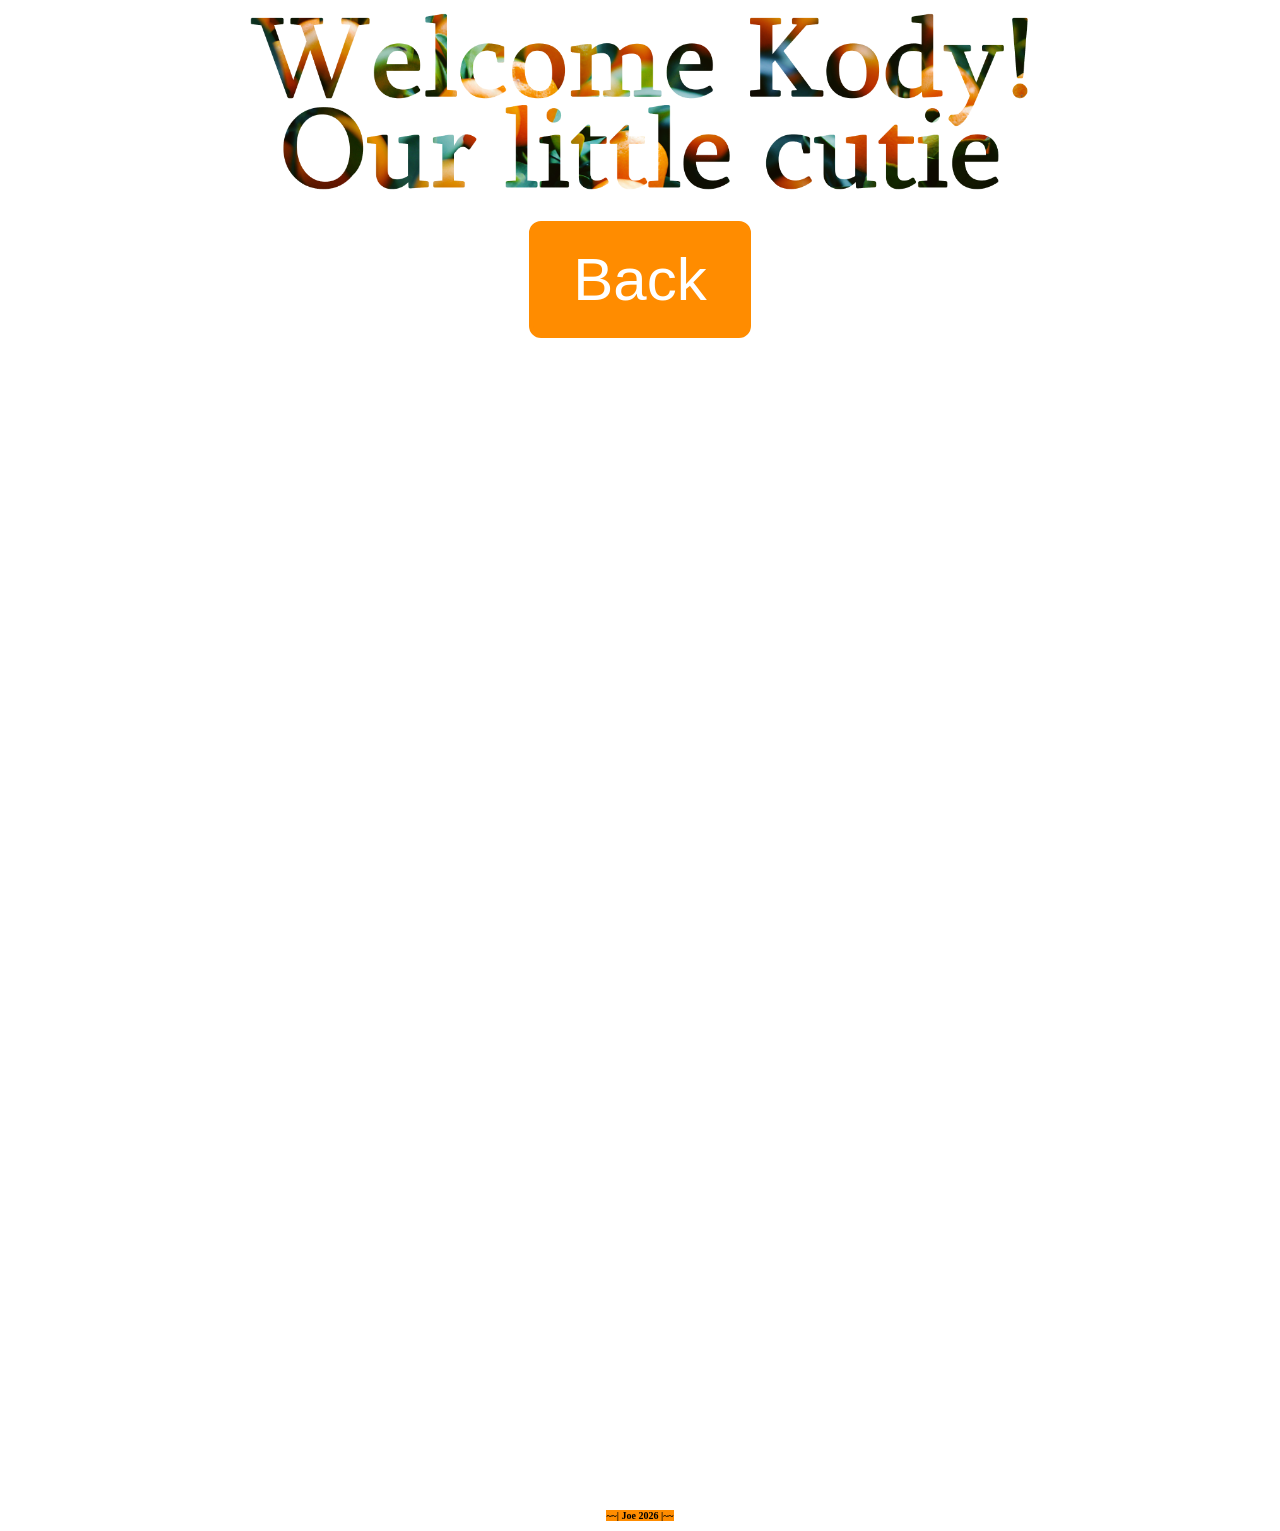
==== forum.html @ dd7bfc68 "Adding site files for upload Adding site files for upload." ====
<!DOCTYPE html>
<html>

<head>
  
  <title>RSVP</title>
  <link rel="stylesheet" href="css/page.css">
  
</head>

<body>

<div class="top-bar">

  <header>
    <img src="media/welcome-kody.png" alt="Welcome Kody!">
  </header>

  <!-- When adding links make sure to update the CSS grid! -->

</div>

<div class="buttons">

  <div class="button1">
    <div> <button class="button" onclick="document.location='index.html'">Back</button> </div>
  </div>

</div>

<div class="box">

  <main>
    <div style="display: flex; justify-content: center;">
      <iframe src="https://docs.google.com/forms/d/e/1FAIpQLScHXH49geohM_lKD-rjOq8z7k_6Ibm_H1jv0qcd6aeCn6xtLQ/viewform?embedded=true" width="640" height="1118" frameborder="0" marginheight="0" marginwidth="0">Loading…</iframe>
	</div>
  </main>

</div>

  <footer>
    <p><mark>~~| Joe 2026 |~~</mark></p>
  </footer>

</body>

</html>
---- css/page.css ----
@font-face {
    font-family: 'FreeMono';
    src: url('../fonts/FreeMono.woff') format('woff');
    font-weight: normal;
    font-style: normal;
}

@font-face {
    font-family: 'FreeMono';
    src: url('../fonts/FreeMonoBold.woff') format('woff');
    font-weight: bold;
    font-style: normal;
}

@font-face {
    font-family: 'FreeMono';
    src: url('../fonts/FreeMonoOblique.woff') format('woff');
    font-weight: normal;
    font-style: italic;
}

@font-face {
    font-family: 'FreeMono';
    src: url('../fonts/FreeMonoBoldOblique.woff') format('woff');
    font-weight: bold;
    font-style: italic;
}

/* Change --theme-color to change the sites accent color. */
/* Change --bg-color to change the sites background. */

:root {
    --theme-color: darkorange;
    --bg-color: white;
}

body {
    font-family: 'Brush Script MT', cursive;
    background-color: var(--bg-color);
    color: var(--theme-color);
}

.box {
    max-width: 800px;
    margin: 5px auto;
    /* border: white 1px solid; */
    display: grid;
    grid-gap: 5px;
    grid-template-columns: minmax(0, 1fr);
    grid-template-rows: max-content auto;
}

.buttons {
    max-width: 800px;
    margin: 5px auto;
    /* border: white 1px solid; */
    display: grid;
    grid-gap: 5px;
    grid-template-columns: minmax(0, 1fr);
    grid-template-rows: max-content auto;
}

.buttons .button1 div {
    /* border: var(--theme-color) 1px solid; */
    grid-row: 1 / 2;
    text-align: center;
    padding: 5px;	
}

.buttons .button2 div {
    /* border: var(--theme-color) 1px solid; */
    grid-row: 2 / 3;
    text-align: center;
    padding: 5px;	
}

.top-bar {
    max-width: 800px;
    margin: auto auto;
    display: grid;
    grid-gap: 5px;
    grid-template-columns: auto;
    grid-template-rows: auto;
}

.top-bar div {
    border: var(--theme-color) 1px solid;
    grid-row: 2 / 3;
    text-align: center;
    padding: 5px;
}

header {
    color: var(--theme-color);
    grid-row: 1 / 2;
    /* You'll need to update the grid-column 1 / # number based on how many links you have in the top bar. */
    grid-column: 1 / 3;
    text-align: center;
    font-size: 30px;
    margin: 5px;
    padding: 0px;
}

main {
    background-color: var(--bg-color);
    /* border: var(--theme-color) 1px solid; */
    color: var(--theme-color);
    margin: 0px;
    padding: 10px;
    grid-row: 1 / 2;
    grid-column: 1 / 2;
}

h1 {
    font-family: 'FreeMono';
    font-weight: normal;
    font-style: normal;
}

mark {
    background-color: var(--theme-color);
}

.right {
    float: right;
    border: var(--theme-color) 1px dashed;
}

footer {
    font-size: 10px;
    text-align: center;
    font-weight: bold;
}

ul li::marker {
    content: none;
}

ul {
    padding: 0;
    margin: 10px 0;    
}

ul {
    margin: 0px;
}

header h1 {
    margin: 0px;
}

main p {
    margin: 1px;
	font-size: 60px;
	text-align: center;
}

a {
    color: var(--theme-color);
    font-weight: bold;
}

a:hover {
    color: darkgray;
    text-decoration: none;
}

a:visited {
    color: gray;
    font-weight: bold;
}

header img {
	width: 100%;
}

.button {
	border: 4px solid darkorange;
	border-radius: 12px;
	color: white;
	padding: 20px 40px;
	text-align: center;
	text-decoration: done;
	display: inline-block;
	font-size: 60px;
	margin: 4px 2px;
	cursor: pointer;
	background-color: darkorange;
	transition-duration: 0.4s;
}

.button:hover {
	background-color: white;
	color: darkorange;
}
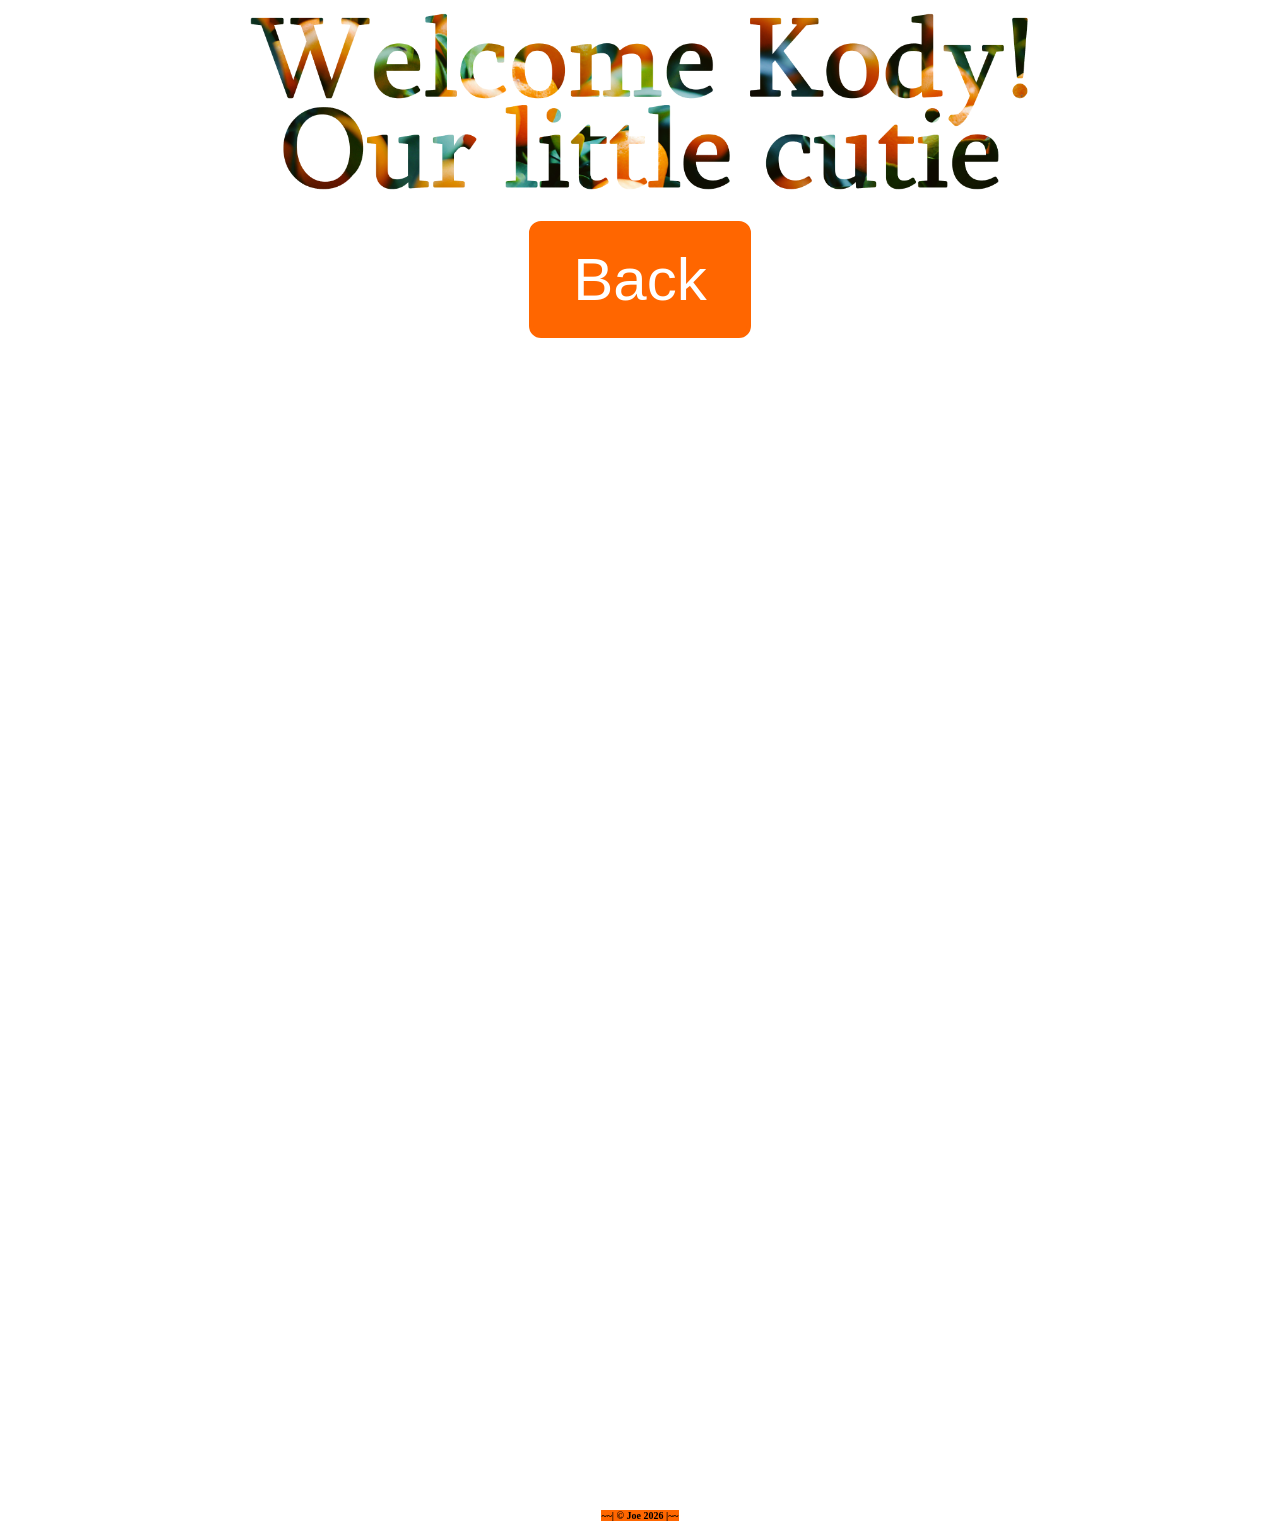
==== commit cf7ea351: "Updated the site theme and added text Updated the site theme and added text." ====
--- a/forum.html
+++ b/forum.html
@@ -39,7 +39,7 @@
 </div>
 
   <footer>
-    <p><mark>~~| Joe 2026 |~~</mark></p>
+    <p><mark>~~| &copy; Joe 2026 |~~</mark></p>
   </footer>
 
 </body>
--- a/css/page.css
+++ b/css/page.css
@@ -30,7 +30,7 @@
 /* Change --bg-color to change the sites background. */
 
 :root {
-    --theme-color: darkorange;
+    --theme-color: #ff6600;
     --bg-color: white;
 }
 
@@ -175,7 +175,7 @@
 }
 
 .button {
-	border: 4px solid darkorange;
+	border: 4px solid var(--theme-color);
 	border-radius: 12px;
 	color: white;
 	padding: 20px 40px;
@@ -185,11 +185,11 @@
 	font-size: 60px;
 	margin: 4px 2px;
 	cursor: pointer;
-	background-color: darkorange;
+	background-color: var(--theme-color);
 	transition-duration: 0.4s;
 }
 
 .button:hover {
 	background-color: white;
-	color: darkorange;
+	color: var(--theme-color);
 }
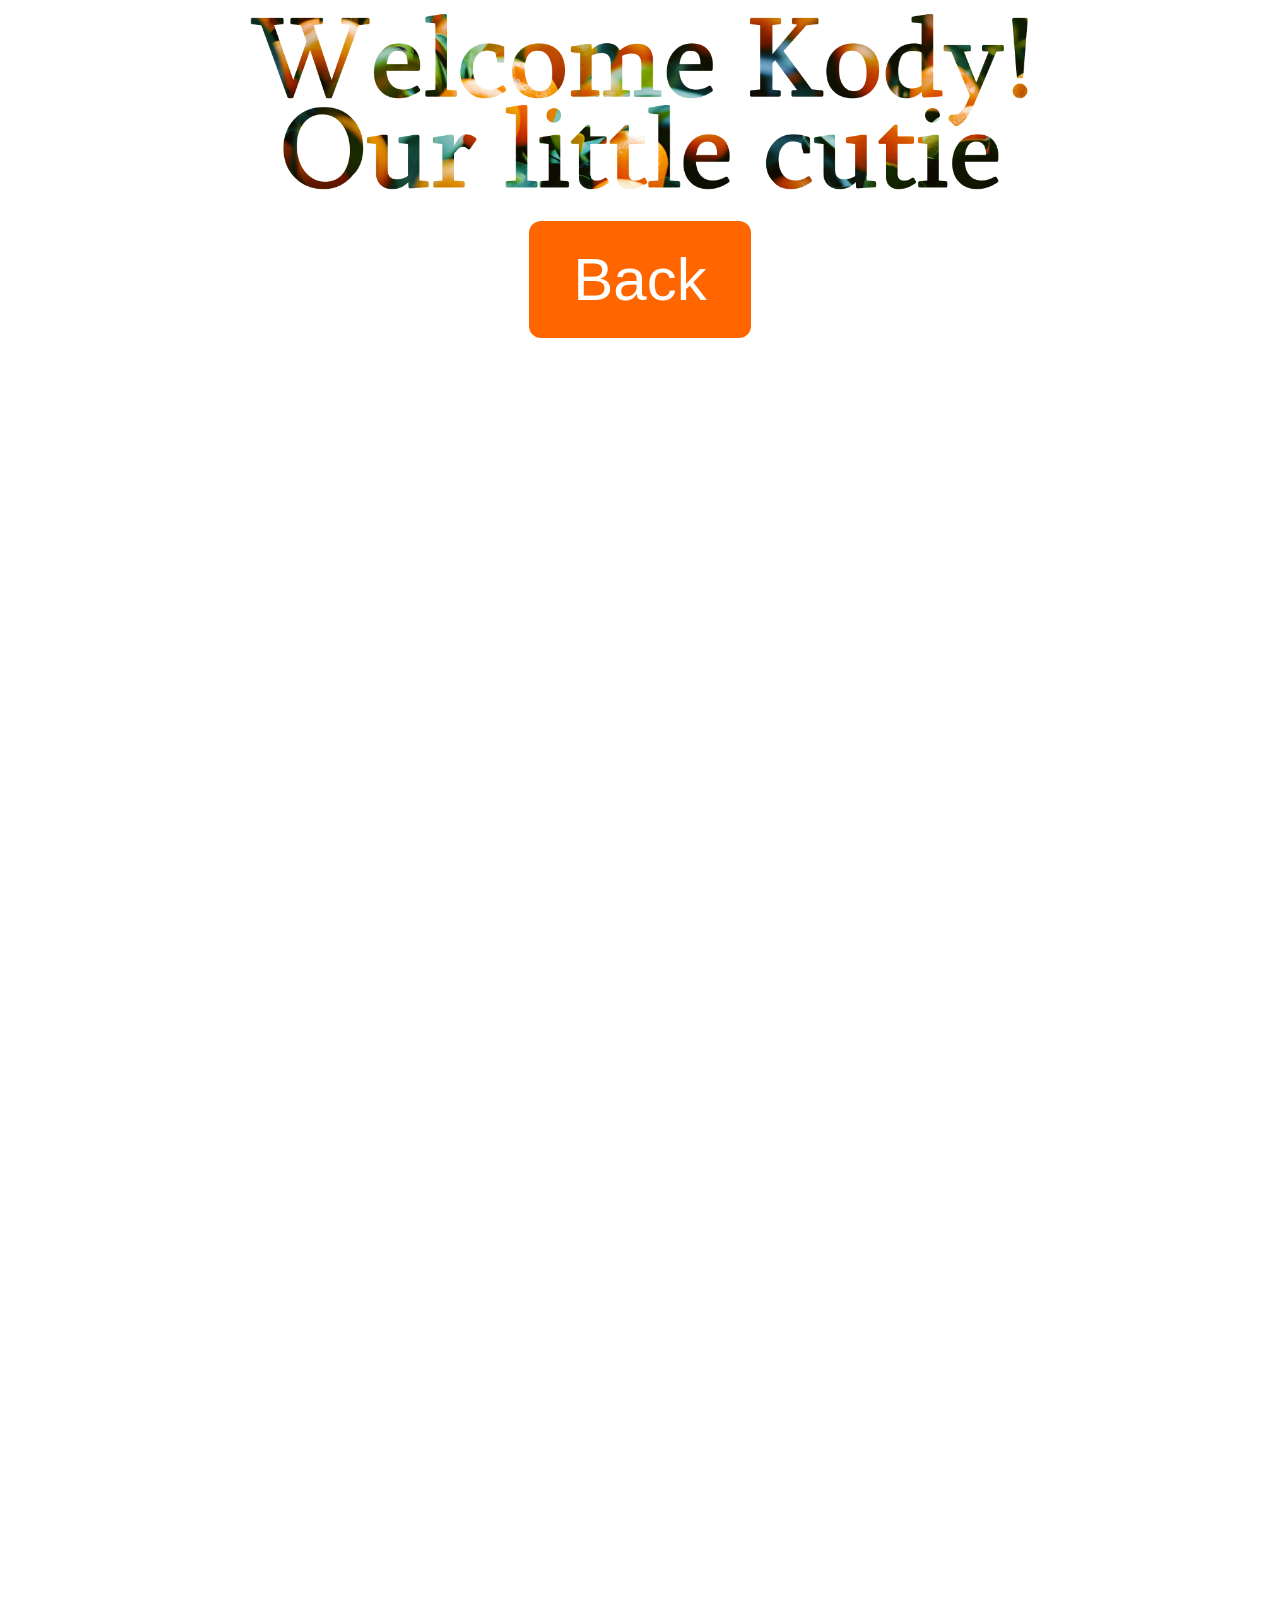
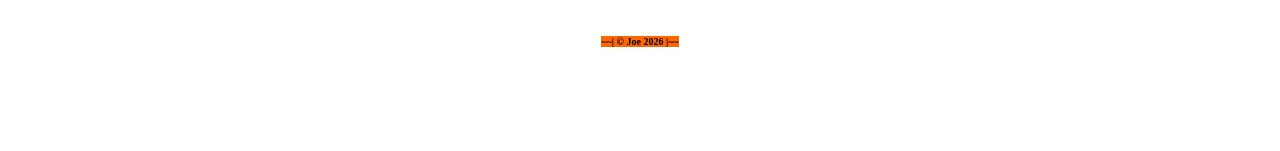
==== commit 562d8af4: "Enhance iframe display in forum.html Added spacing and scaling to the iframe for better visibility." ====
--- a/forum.html
+++ b/forum.html
@@ -31,8 +31,15 @@
 <div class="box">
 
   <main>
+    <br>
+	<br>
+	<br>
+	<br>
+	<br>
+	<br>
+	<br>
     <div style="display: flex; justify-content: center;">
-      <iframe src="https://docs.google.com/forms/d/e/1FAIpQLScHXH49geohM_lKD-rjOq8z7k_6Ibm_H1jv0qcd6aeCn6xtLQ/viewform?embedded=true" width="640" height="1118" frameborder="0" marginheight="0" marginwidth="0">Loading…</iframe>
+      <iframe src="https://docs.google.com/forms/d/e/1FAIpQLScHXH49geohM_lKD-rjOq8z7k_6Ibm_H1jv0qcd6aeCn6xtLQ/viewform?embedded=true" width="800" height="1118" frameborder="0" marginheight="0" marginwidth="0" style="transform: scale(1.25);">Loading…</iframe>
 	</div>
   </main>
 
